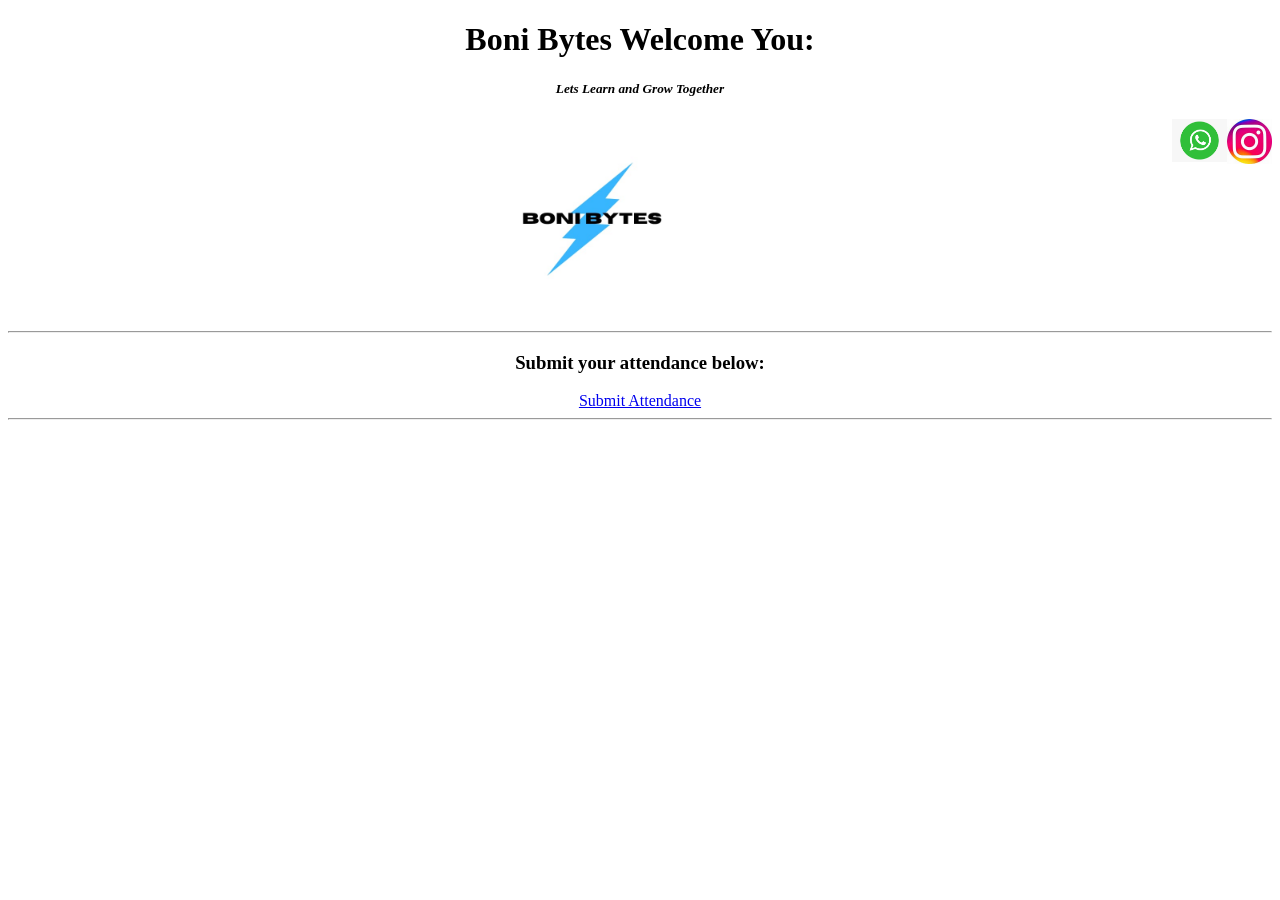
==== index.html @ bd981f30 "intital commit" ====
<!DOCTYPE html>
<html lang="en">
<head>
    <meta charset="UTF-8">
    <meta name="viewport" content="width=device-width, initial-scale=1.0">
    <title>Webinar Attendance System</title>
    <!-- Link to your CSS file for styling -->
    <link rel="stylesheet" href="styles.css">
</head>
<body>
    <div class="container">
        <center>
            <!-- Corrected the heading tags -->
            <h1>Boni Bytes Welcome You:</h1>
            <!-- Corrected the italicized text -->
            <h5><i>Lets Learn and Grow Together</i></h5>
            <!-- Image source -->
            <img src="boni.jpg" width="200px" alt="Boni Bytes">
            <!-- Instagram link -->
            <a href="https://www.instagram.com/bonibytes.edutech?igsh=YTQwZjQ0NmI0OA==" target="_blank">
                <img src="Insta.jpg" width="45px" alt="Instagram" class="instagram-logo" style="float:right;">
            </a>
            <!-- WhatsApp link -->
            <a href="https://chat.whatsapp.com/FQQw35bBorRB1d20QXSv1d" target="_blank">
                <img src="whats app.png" width="55px" alt="WhatsApp" class="whatsapp-logo" style="float:right;">
            </a>
            <hr>
            <h3>Submit your attendance below:</h3>
            <a href="attendance.html" class="btn">Submit Attendance</a>
            <hr>
        </center>
    </div>
</body>
</html>
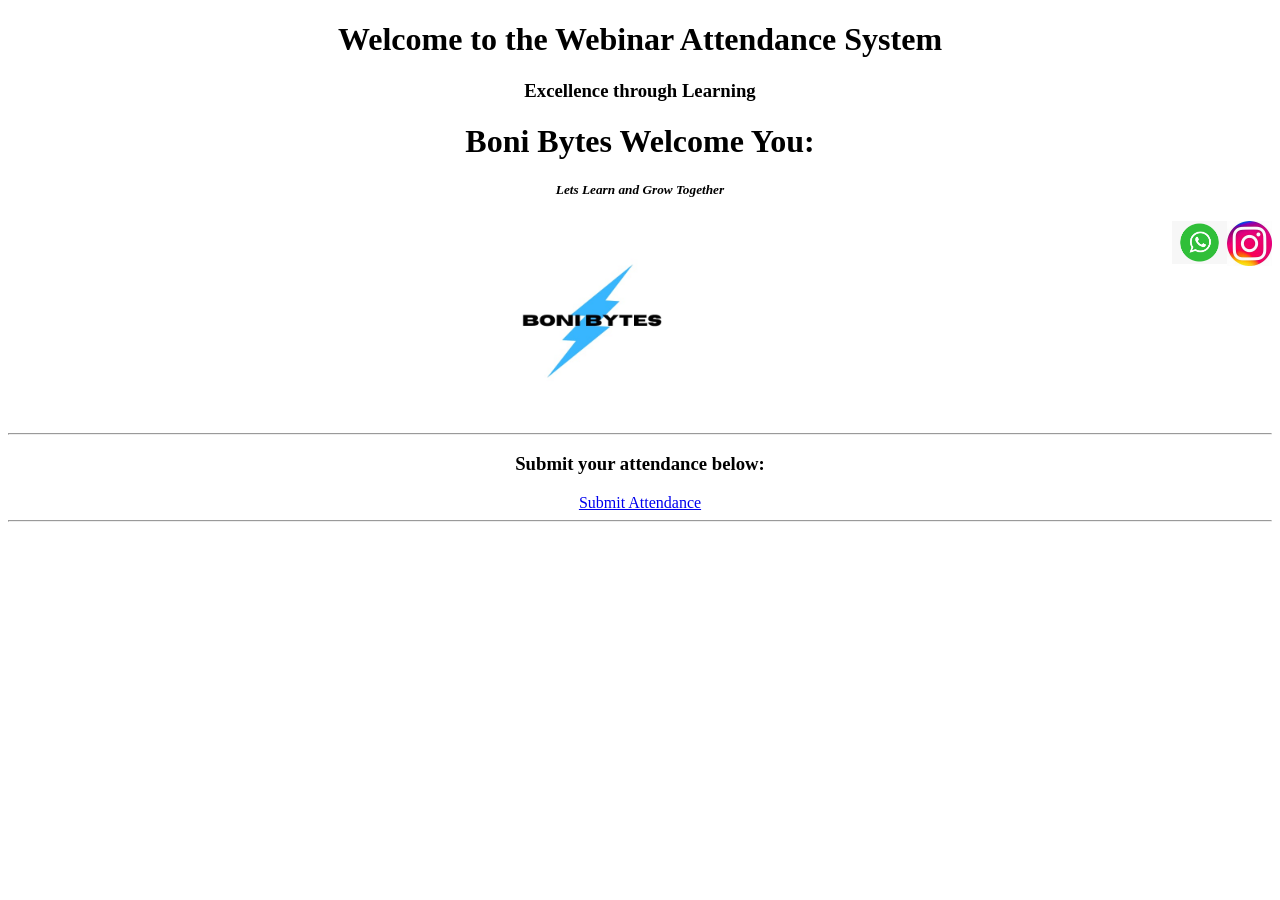
==== commit 32452dfc: "This is the update index.html file" ====
--- a/index.html
+++ b/index.html
@@ -4,23 +4,24 @@
     <meta charset="UTF-8">
     <meta name="viewport" content="width=device-width, initial-scale=1.0">
     <title>Webinar Attendance System</title>
-    <!-- Link to your CSS file for styling -->
+    
     <link rel="stylesheet" href="styles.css">
 </head>
 <body>
     <div class="container">
         <center>
-            <!-- Corrected the heading tags -->
+            <h1>Welcome to the Webinar Attendance System</h1>
+            <h3>Excellence through Learning</h3>
             <h1>Boni Bytes Welcome You:</h1>
-            <!-- Corrected the italicized text -->
+            
             <h5><i>Lets Learn and Grow Together</i></h5>
-            <!-- Image source -->
+            
             <img src="boni.jpg" width="200px" alt="Boni Bytes">
-            <!-- Instagram link -->
+           
             <a href="https://www.instagram.com/bonibytes.edutech?igsh=YTQwZjQ0NmI0OA==" target="_blank">
                 <img src="Insta.jpg" width="45px" alt="Instagram" class="instagram-logo" style="float:right;">
             </a>
-            <!-- WhatsApp link -->
+            
             <a href="https://chat.whatsapp.com/FQQw35bBorRB1d20QXSv1d" target="_blank">
                 <img src="whats app.png" width="55px" alt="WhatsApp" class="whatsapp-logo" style="float:right;">
             </a>
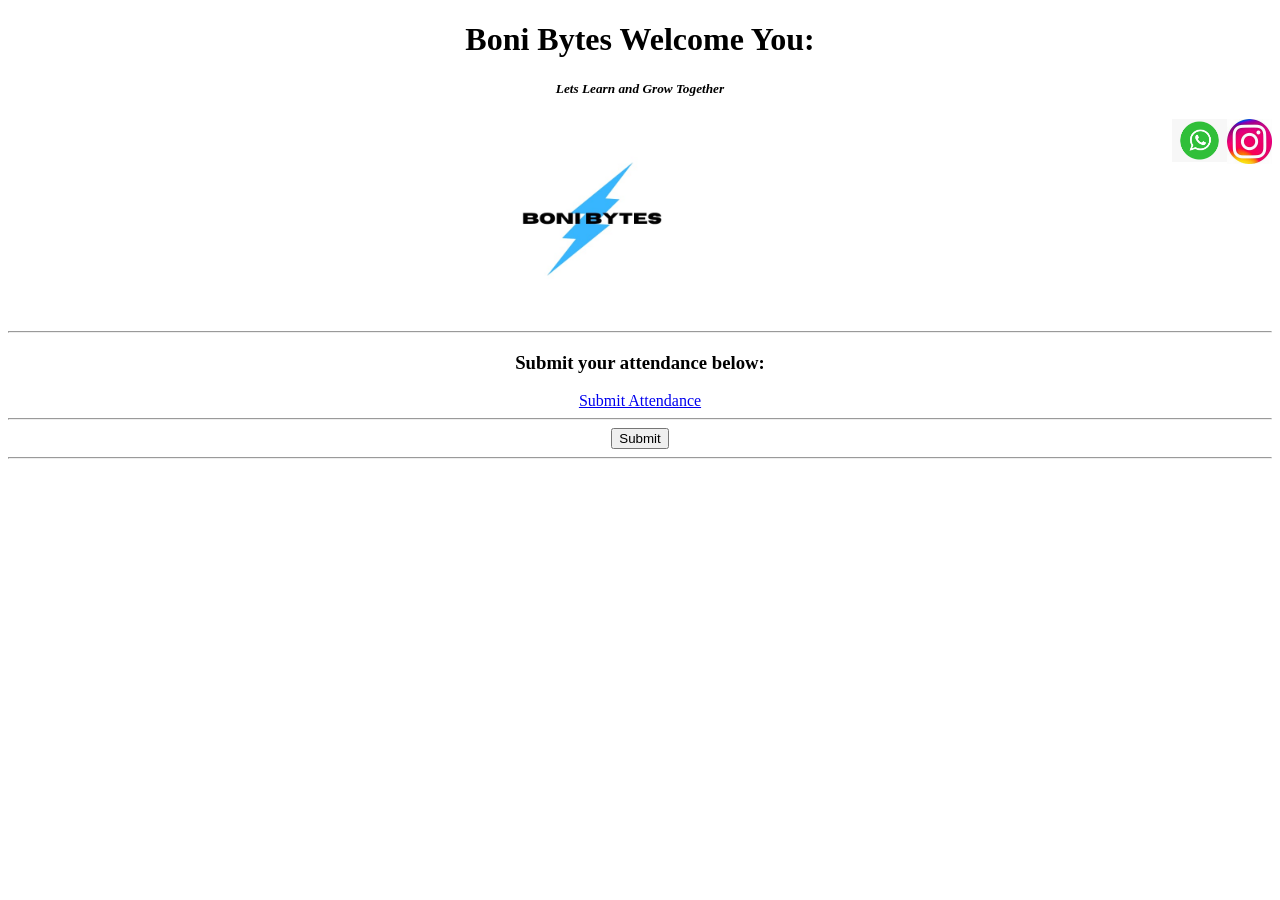
==== commit e8ce1b9e: "Updated css & html file" ====
--- a/index.html
+++ b/index.html
@@ -4,30 +4,31 @@
     <meta charset="UTF-8">
     <meta name="viewport" content="width=device-width, initial-scale=1.0">
     <title>Webinar Attendance System</title>
-    
+    <!-- Link to your CSS file for styling -->
     <link rel="stylesheet" href="styles.css">
 </head>
 <body>
     <div class="container">
         <center>
-            <h1>Welcome to the Webinar Attendance System</h1>
-            <h3>Excellence through Learning</h3>
+            <!-- Corrected the heading tags -->
             <h1>Boni Bytes Welcome You:</h1>
-            
+            <!-- Corrected the italicized text -->
             <h5><i>Lets Learn and Grow Together</i></h5>
-            
+            <!-- Image source -->
             <img src="boni.jpg" width="200px" alt="Boni Bytes">
-           
+            <!-- Instagram link -->
             <a href="https://www.instagram.com/bonibytes.edutech?igsh=YTQwZjQ0NmI0OA==" target="_blank">
                 <img src="Insta.jpg" width="45px" alt="Instagram" class="instagram-logo" style="float:right;">
             </a>
-            
+            <!-- WhatsApp link -->
             <a href="https://chat.whatsapp.com/FQQw35bBorRB1d20QXSv1d" target="_blank">
                 <img src="whats app.png" width="55px" alt="WhatsApp" class="whatsapp-logo" style="float:right;">
             </a>
             <hr>
             <h3>Submit your attendance below:</h3>
             <a href="attendance.html" class="btn">Submit Attendance</a>
+            <hr>
+            <button class = "button" >Submit</button>
             <hr>
         </center>
     </div>
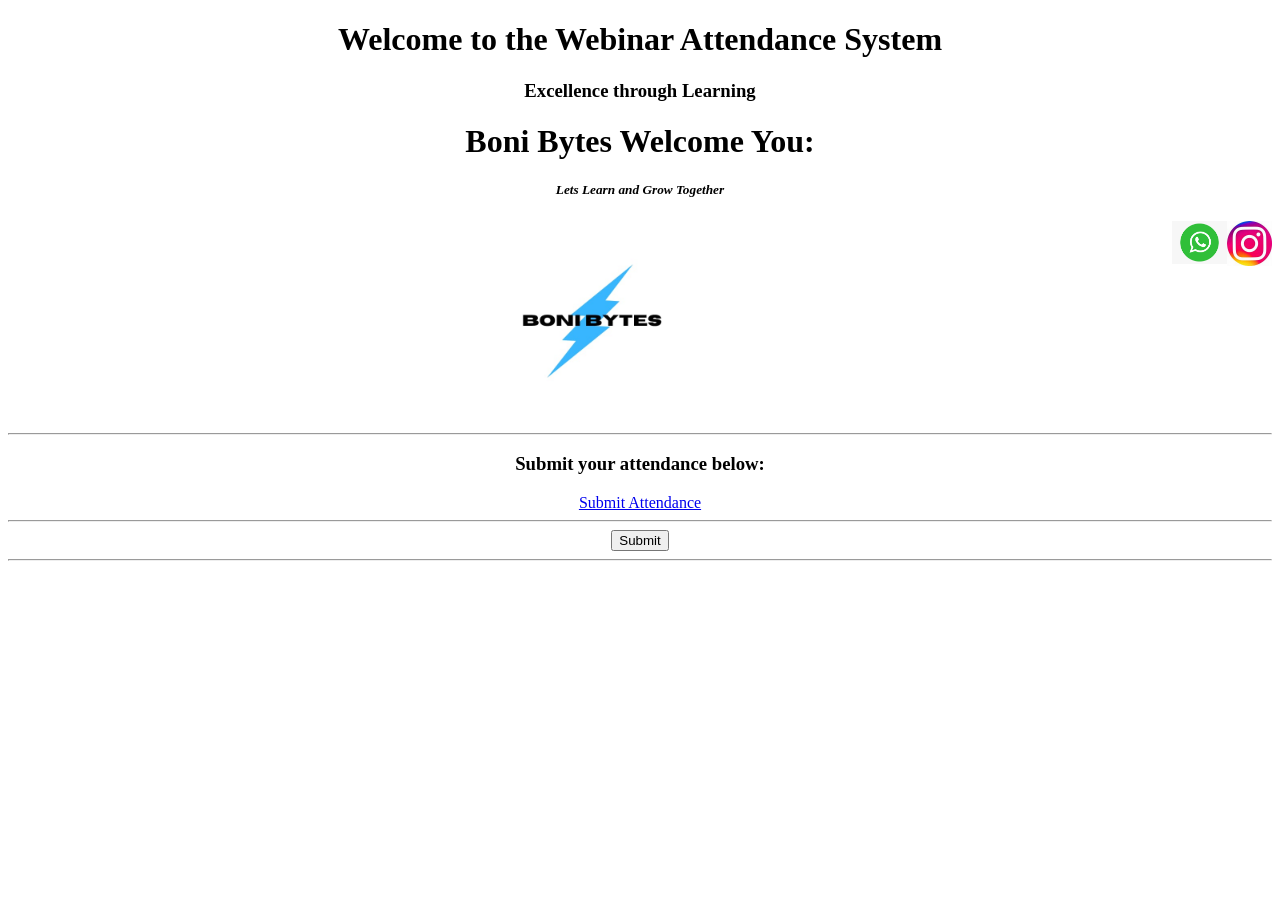
==== commit ccf6060c: "Merge branch 'main' into debug" ====
--- a/index.html
+++ b/index.html
@@ -4,23 +4,24 @@
     <meta charset="UTF-8">
     <meta name="viewport" content="width=device-width, initial-scale=1.0">
     <title>Webinar Attendance System</title>
-    <!-- Link to your CSS file for styling -->
+    
     <link rel="stylesheet" href="styles.css">
 </head>
 <body>
     <div class="container">
         <center>
-            <!-- Corrected the heading tags -->
+            <h1>Welcome to the Webinar Attendance System</h1>
+            <h3>Excellence through Learning</h3>
             <h1>Boni Bytes Welcome You:</h1>
-            <!-- Corrected the italicized text -->
+            
             <h5><i>Lets Learn and Grow Together</i></h5>
-            <!-- Image source -->
+            
             <img src="boni.jpg" width="200px" alt="Boni Bytes">
-            <!-- Instagram link -->
+           
             <a href="https://www.instagram.com/bonibytes.edutech?igsh=YTQwZjQ0NmI0OA==" target="_blank">
                 <img src="Insta.jpg" width="45px" alt="Instagram" class="instagram-logo" style="float:right;">
             </a>
-            <!-- WhatsApp link -->
+            
             <a href="https://chat.whatsapp.com/FQQw35bBorRB1d20QXSv1d" target="_blank">
                 <img src="whats app.png" width="55px" alt="WhatsApp" class="whatsapp-logo" style="float:right;">
             </a>
